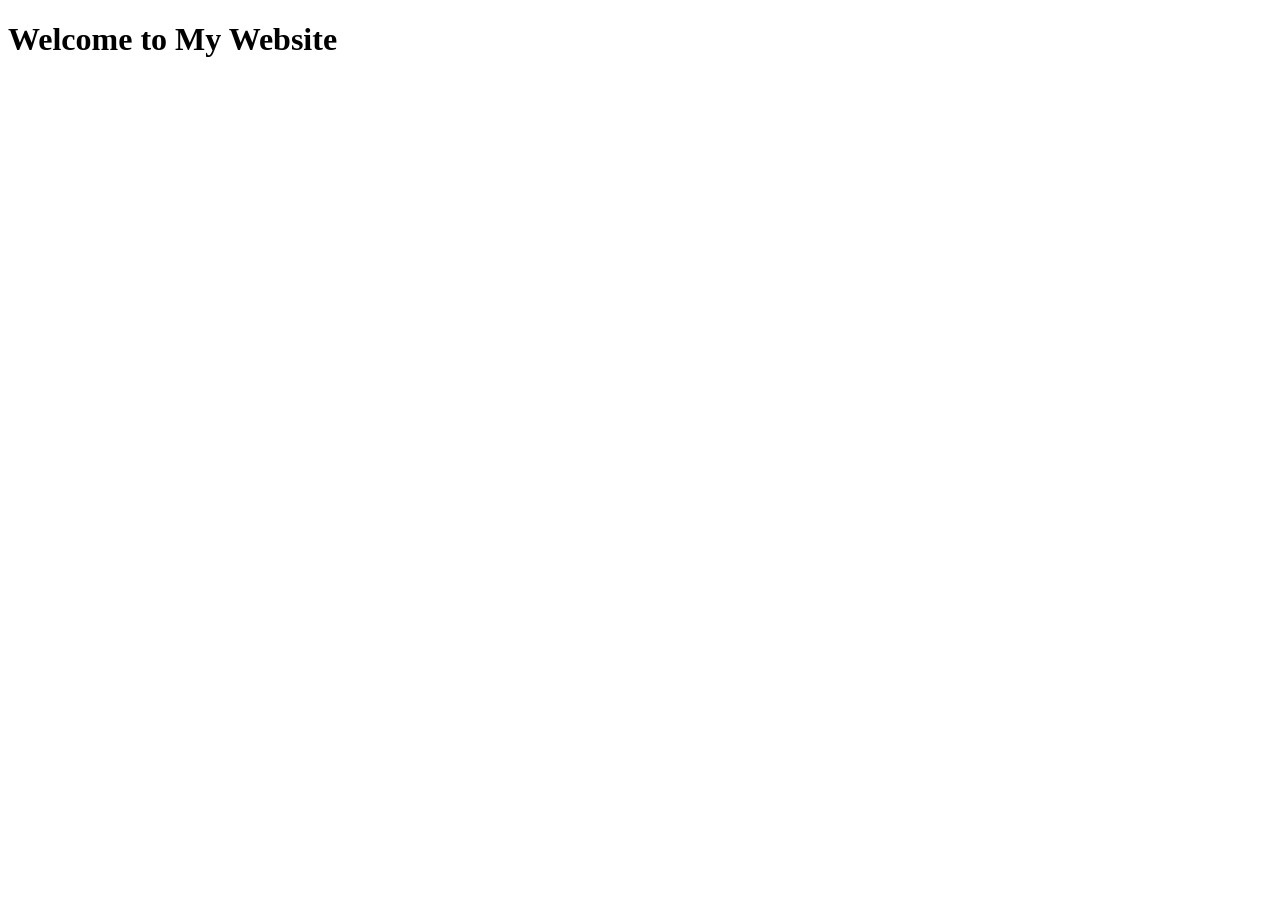
==== exam/index.html @ 3449221a "Create index.html EXAM" ====
<!DOCTYPE html>
<html lang="en">
  <head>
    <meta charset="UTF-8">
    <meta name="viewport" content="width=device-width, initial-scale=1.0">
    <meta http-equiv="X-UA-Compatible" content="ie=edge">
    <title>Viacheslav Rudyi Exam</title>
    <link rel="stylesheet" href="./style.css">
    <link rel="icon" href="./favicon.ico" type="image/x-icon">
  </head>
  <body>
    <main>
        <h1>Welcome to My Website</h1>  
    </main>
    <script src="index.js"></script>
  </body>
</html>
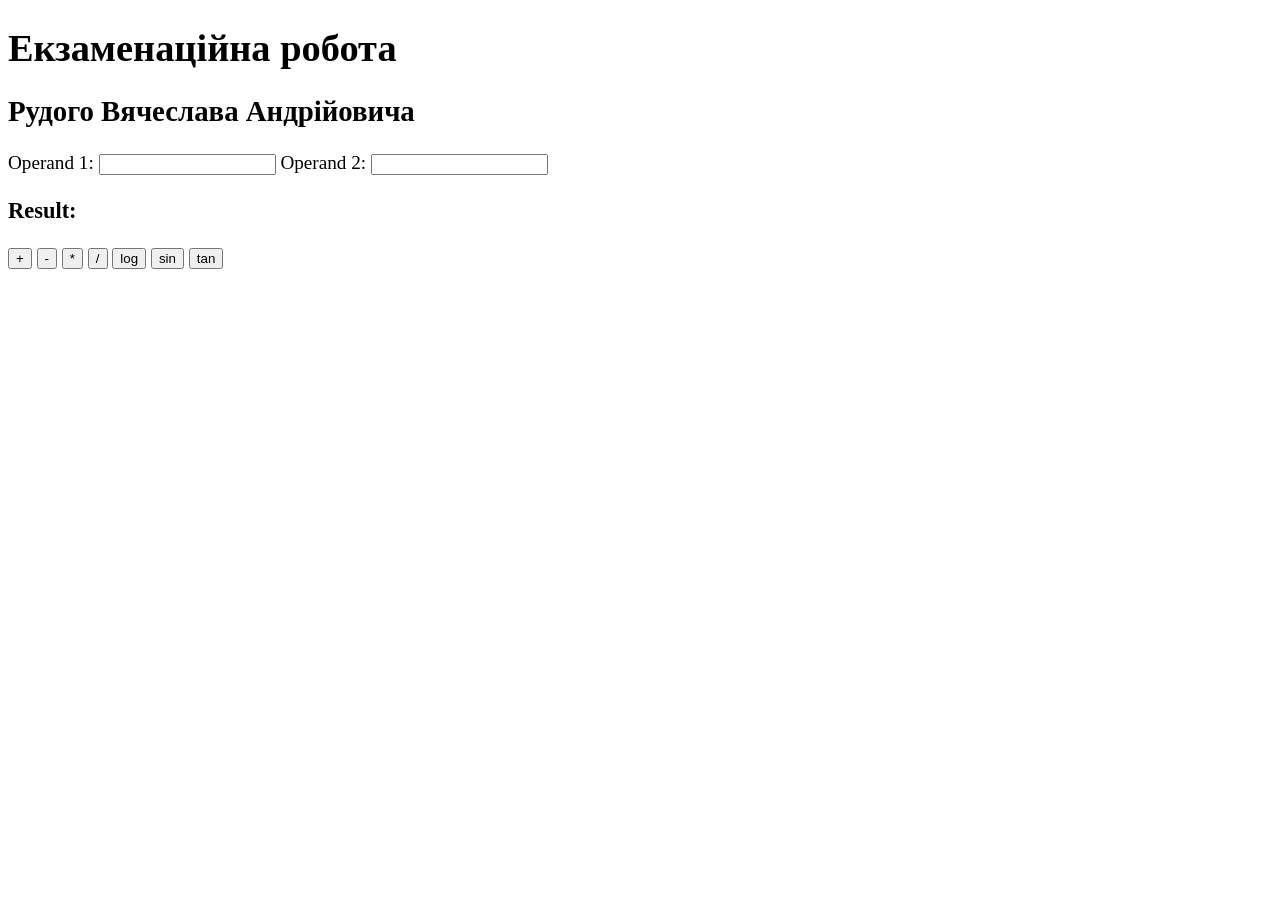
==== commit d22c9f53: "try 1" ====
--- a/exam/index.html
+++ b/exam/index.html
@@ -1,17 +1,32 @@
-<!DOCTYPE html>
-<html lang="en">
-  <head>
-    <meta charset="UTF-8">
-    <meta name="viewport" content="width=device-width, initial-scale=1.0">
-    <meta http-equiv="X-UA-Compatible" content="ie=edge">
-    <title>Viacheslav Rudyi Exam</title>
-    <link rel="stylesheet" href="./style.css">
-    <link rel="icon" href="./favicon.ico" type="image/x-icon">
-  </head>
-  <body>
-    <main>
-        <h1>Welcome to My Website</h1>  
-    </main>
-    <script src="index.js"></script>
-  </body>
-</html>
+<!doctype html>
+<html lang="en">
+    <head>
+        <meta charset="utf-8">
+        <meta name="viewport" content="width=device-width, initial-scale=1">
+        <title>Exam</title>
+        <link rel="stylesheet" href="css/styles.css">
+    </head>
+<body>
+    <h1>Екзаменаційна робота</h1>
+    <h2>Рудого Вячеслава Андрійовича</h2>
+  
+    <div>
+        <label for="op1">Operand 1:</label>
+        <input id="op1" type="number">
+        <label for="op2">Operand 2:</label>
+        <input id="op2" type="number">   
+        <h3 id="res">Result:</h3>
+        <button id="add-button">+</button>
+        <button id="sub-button">-</button>
+        <button id="mul-button">*</button>
+        <button id="div-button">/</button>
+        <button id="log-button">log</button>
+        <button id="sin-button">sin</button>
+        <button id="tan-button">tan</button>
+    </div>
+  
+    <div id="content"></div>  
+
+    <script src="js/app.js"></script>
+</body>
+</html>
--- a/exam/css/styles.css
+++ b/exam/css/styles.css
@@ -0,0 +1,4 @@
+/* Put some styles here */
+body {
+    font-size: 120%;
+}
